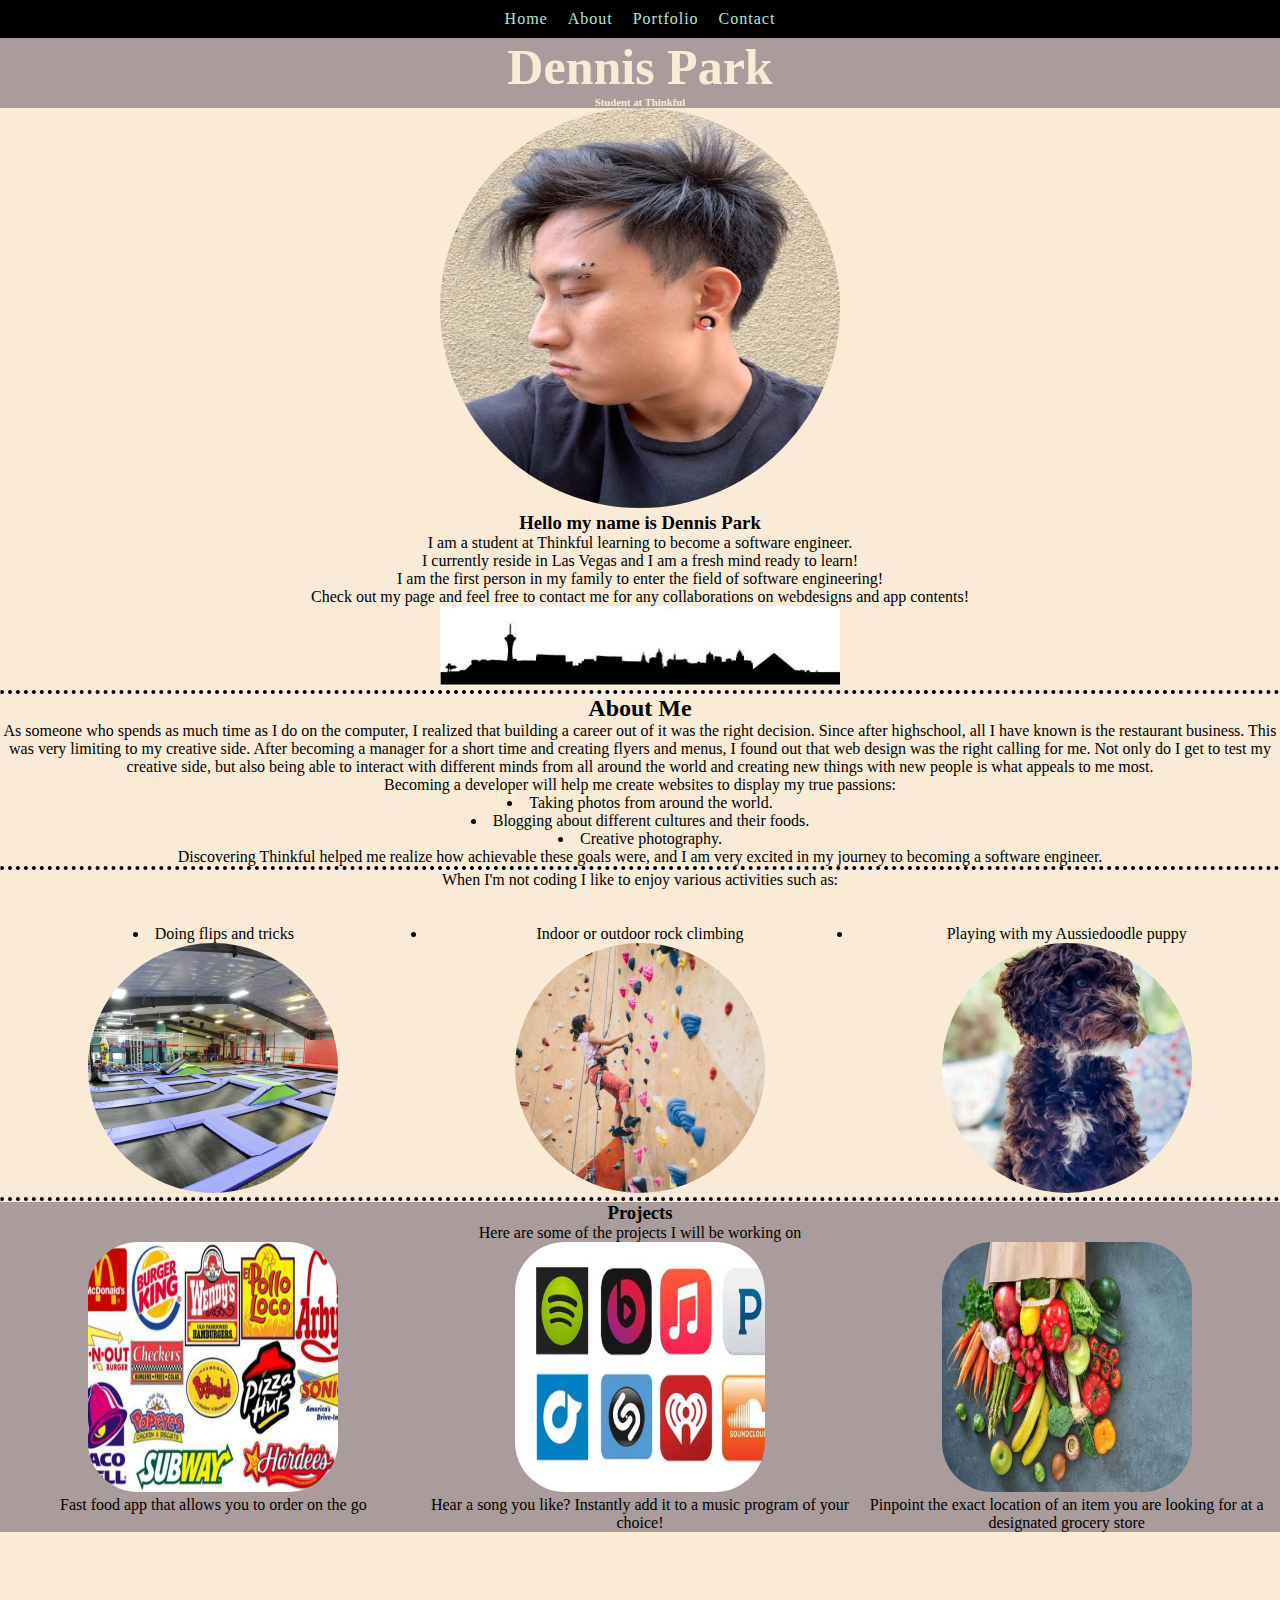
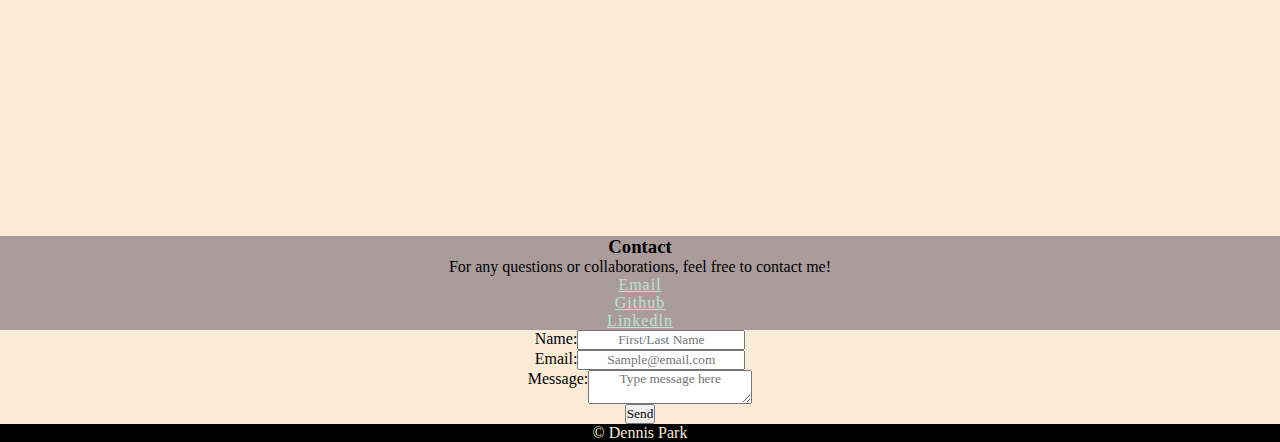
==== index.html @ a542b5a4 "fine tuning" ====
<!DOCTYPE html>
<html lang="en">

<head>
  <meta charset="utf-8">
  <meta name="viewport" content="width=device-width, initial-scale=1.0">
  <title>Dennis Park Web Portfolio</title>
  <link href="style.css" rel="stylesheet" type="text/css" />
</head>

<body>
  <header>
    <div class="adjust">
      <div class="wrapper">
        <nav>
          <ul id="menu">
            <li><a href="#home">Home</a></li>
            <li><a href="#about">About</a></li>
            <li><a href="#portfolio">Portfolio</a></li>
            <li><a href="#contact">Contact</a></li>
          </ul>
        </nav>
        <h1> Dennis Park</h1>
        <h6> Student at Thinkful</h6>
      </div>
    </div>
  </header>
  <main>
    <div class="adjust">
      <section id="home" class="intro">
        <img class="selfpic" src="images/profile_picture.jpg" alt="Picture of Dennis">

        <h3>Hello my name is Dennis Park </h3>
        <p>I am a student at Thinkful learning to become a software engineer. <br>
          I currently reside in Las Vegas and I am a fresh mind ready to learn!</p>
        <p>I am the first person in my family to enter the field of software engineering!</p>
        <p>Check out my page and feel free to contact me for any collaborations on webdesigns and app contents!</p>


        <!-- insert image source of Vegas skyline -->

        <img src="images/vegas_skyline_shade.jpg" width="400" height="80" alt="Las Vegas skyline sillhouette">

      </section>
      <hr>

      <!-- about me section, include web dev passion, and 2 interests -->

      <section id="about" class="intro">
        <h2>About Me</h2>
        <p>As someone who spends as much time as I do on the computer, I realized that building a career out of it was
          the
          right decision. Since after highschool, all I have known is the restaurant business. This was very limiting to
          my creative side. After becoming a manager for a short time and creating flyers and menus, I found out that
          web
          design was the right calling for me. Not only do I get to test my creative side, but also being able to
          interact
          with different minds from all around the world and creating new things with new people is what appeals to me
          most.</p>
        <p>Becoming a developer will help me create websites to display my true passions:</p>
        <ul>
          <li>Taking photos from around the world.
          <li>Blogging about different cultures and their foods.
          <li>Creative photography.
        </ul>
        <p>Discovering Thinkful helped me realize how achievable these goals were, and I am very excited in my journey
          to
          becoming a software engineer. </p>
        <hr>
        <p>When I'm not coding I like to enjoy various activities such as:</p>
        <br>
        <br>
        <!-- ADD INTERESTS OUTSIDE OF CODING + IMAGES TO REPRESENT-->
        <div class="group">
          <div class="item">
            <ul>
              <li>Doing flips and tricks</li>
              <img src="images/trampoline.jpg" width="100" height="100" alt="trampoline park">
          </div>
          <div class="item">
            <li>Indoor or outdoor rock climbing</li>
            <img src="images/rockclimbing.jpg" width="100" height="100" alt="Rock Climbing">
          </div>
          <div class="item">
            <li>Playing with my Aussiedoodle puppy</li>
            <img src="images/aussiedoodle.jpg" width="100" height="100" alt="Aussiedoodle puppy">
          </div>
        </div>
      </section>

      <!-- ADD PROJECT IDEAS AND IMAGES CORRELATING THOSE IDEAS-->
      <hr>
      <section id="portfolio" class="background">
        <h3>Projects</h3>
        <p>Here are some of the projects I will be working on</p>

      </section>
      <section class="group2">
        <br>
        <div class="item">
          <img src="images/fast_food_logos.jpg" width="100" height="100" alt="fast food logo">
          <p>Fast food app that allows you to order on the go</p>
        </div>
        <div class="item">
          <img src="images/music_logos.jpg" width="100" height="100" alt="music app logos">
          <p>Hear a song you like? Instantly add it to a music program of your choice!</p>
        </div>
        <div class="item">
          <img src="images/grocery.jpg" width="100" height="100" alt="groceries">
          <p>Pinpoint the exact location of an item you are looking for at a designated grocery store</p>
        </div>
      </section>


      <div class="bottom">
        <!--- insert map of Las vegas here -->

        <iframe class="map"
          src="https://www.google.com/maps/embed?pb=!1m18!1m12!1m3!1d86728.51692507544!2d-115.26774209374153!3d36.11620608109489!2m3!1f0!2f0!3f0!3m2!1i1024!2i768!4f13.1!3m3!1m2!1s0x80beb782a4f57dd1%3A0x3accd5e6d5b379a3!2sLas%20Vegas%2C%20NV!5e0!3m2!1sen!2sus!4v1603603362672!5m2!1sen!2sus"
          width="300" height="300" style="border:0;" allowfullscreen="" aria-hidden="false" tabindex="0"></iframe>
      </div>
      <!-- insert contact links here -->
      <div class="contact">
        <section id="contact">
          <h3>Contact</h3>

          <p> For any questions or collaborations, feel free to contact me! </p>
          <ol>
            <li><a href="mailto:park15dennis@gmail.com">Email</a></li>
            <li><a href="https://github.com/dpark999" target="_blank">Github</a></li>
            <li><a href="https://www.linkedin.com/in/dennis-park-57162b1ba/" target="_blank">Linkedln</a></li>
          </ol>
      </div>


      <form action="https://formspree.io/f/mpzolzog" method="POST">
        <div class="form">
          <label for="text">Name:</label>
          <input type="text" name="name" placeholder="First/Last Name">
        </div>
        <div class="form">
          <label for="email">Email:</label>
          <input type="email" name="_replyto" placeholder="Sample@email.com">
        </div>
        <div class="form">
          <label for="form-message">Message:</label>
          <textarea id="form-message" name="message" placeholder="Type message here"></textarea>
        </div>
        <div class="form">
          <input type="submit" value="Send">
        </div>
      </form>
      </section>
    </div>
  </main>

  <footer>
    <div class="footer">
      <p>© Dennis Park</p>
    </div>
  </footer>



  <script src="script.js"></script>
</body>

</html>
---- style.css ----
/* center all text*/
*{
  text-align:center;
  margin:0;
  padding:0;
  font-family:"Gochi Hand";
}
.adjust {
  margin:0;
}

/*Navigation styles */
header nav{
  background-color: black;
  margin-top:0;  
  display:flex;
  justify-content: center;
}

header nav ul {
  display:flex;
  list-style:none;
  padding-left:0;
  margin: 10px 0;
}

header nav ul li a {
  text-decoration: none;
  margin:0 20px 0 0;
  font-family: "Gochi Hand";
}

header nav ul li:last-child a{
  margin-right:0px;
}



/*header style*/

h1 {
  font-size:50px;
}

/* wrapper for header*/
.wrapper {
  background-color:rgb(170, 156, 156);
  color:antiquewhite;
  font-family: "Gochi Hand";
}

/*background color for upper half */
.intro {
  background-color:antiquewhite;
  font-family: 'Montserrat', sans-serif;
}

/*round out profile picture*/
.selfpic {
  width:400px;
  height:400px;
  border-radius: 50%;
}


/* make bullets for lists next to text*/
ul {
  list-style-position: inside;

}

/* alternate colors for backgrounds*/
.contact {
  background-color:rgb(170,156,156);
  font-family:'Times New Roman', Times, serif;
}

.bottom {
  background-color:antiquewhite;
}

.footer {
  background-color:black;
  color:antiquewhite;
}

/*trim out map to be a circle*/
.map {
  border-radius:50%;
}

/*style rulers make dotted*/
hr {
  background-color:antiquewhite;
  border-top:4px black dotted;
}

/*add colors to links*/


a:link {
  color:rgb(185, 228, 214);
}
a:visited{
  color:rgb(149, 223, 198);
}
a:hover{
  color:white;
}
a:active{
  color:rgb(223, 46, 46);
}

a {
  color:rgb(166, 206, 166);
  font-family:impact;
  letter-spacing:1px;
}

/* ADD FLEXBOX STYLE TO IMAGES FOR INTERESTS AND PROJECTS */
.item {
  flex: 1;
}

.group {
  display:flex;
  flex-direction: row;
}

.group img {
  border-radius:50%;
}


.group2 {
  display:flex;
  flex-direction: row;
}

.group2 img {
  border-radius:20%;
}

section {
  background-color: rgb(170, 156, 156)
}

h3 {
  text-align:center;
}

.background {
  background-color:rgb(170, 156, 156)
}

/*submit form styling */
.form {
  background-color:antiquewhite;
  display:flex;
  flex-direction:row;
  justify-content: center;

}


/* ADD MEDIA QUEREIES . MAKE INTERESTS IMAGES CIRCULAR WHEN OPEN ON A DESKTOP */
@media all and (min-width:800px) {
  .group img {
    width:250px;
    height:250px;
    border-radius: 50%;
  }

  .group2 img{
    width: 250px;
    height:250px;
    border-radius:20%;
  }
}
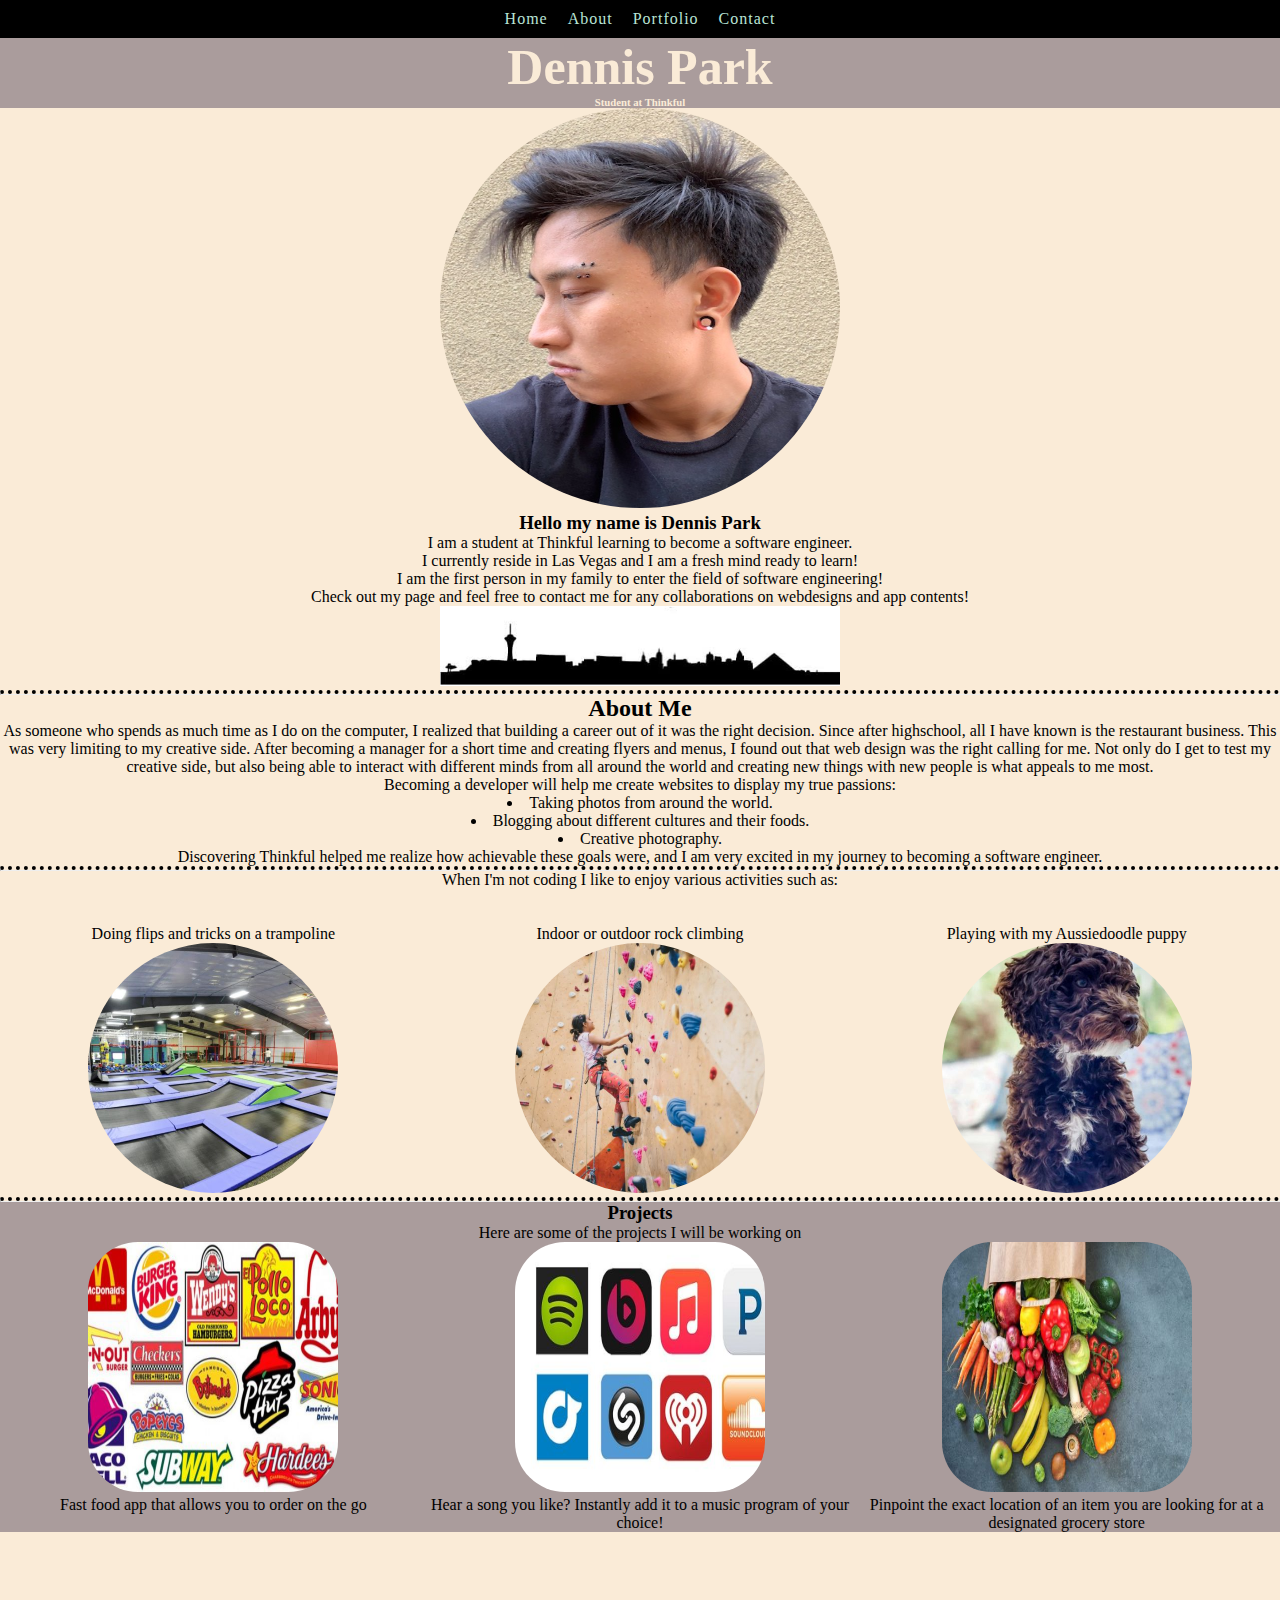
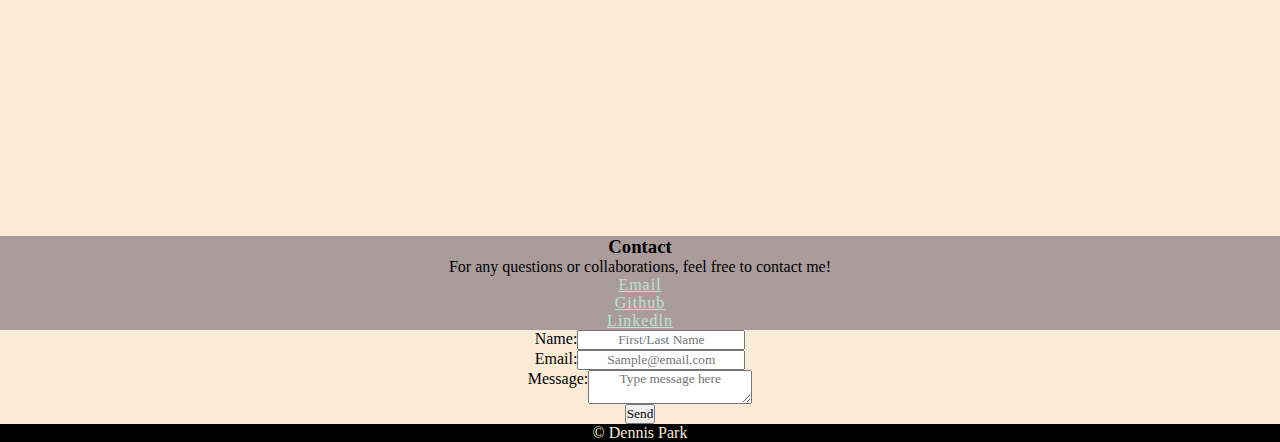
==== commit a2e611ce: "bullet removal" ====
--- a/index.html
+++ b/index.html
@@ -74,7 +74,7 @@
         <div class="group">
           <div class="item">
             <ul>
-              <li>Doing flips and tricks</li>
+              <li>Doing flips and tricks on a trampoline</li>
               <img src="images/trampoline.jpg" width="100" height="100" alt="trampoline park">
           </div>
           <div class="item">
--- a/style.css
+++ b/style.css
@@ -126,7 +126,7 @@
   display:flex;
   flex-direction: row;
 }
-
+/* image configuration for mobile*/
 .group img {
   border-radius:50%;
 }
@@ -139,6 +139,10 @@
 
 .group2 img {
   border-radius:20%;
+}
+
+.item li {
+  list-style: none;
 }
 
 section {
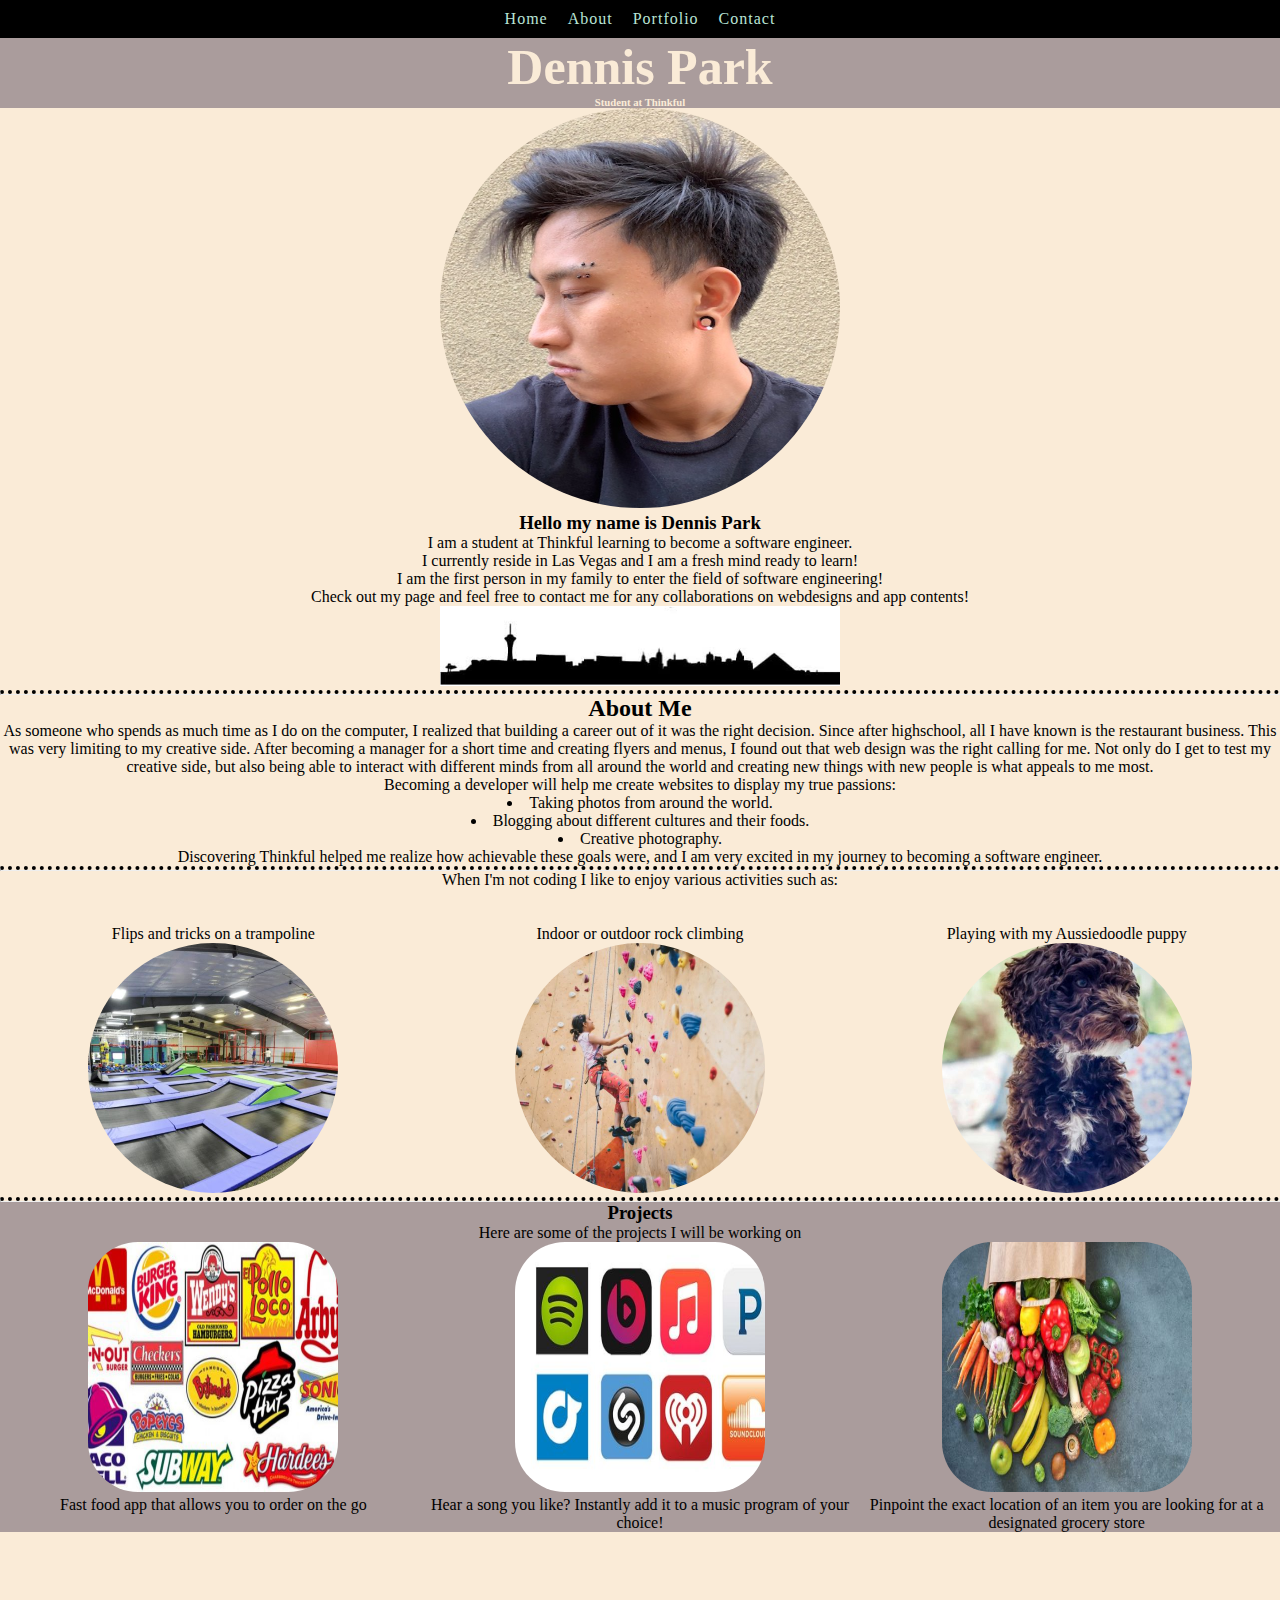
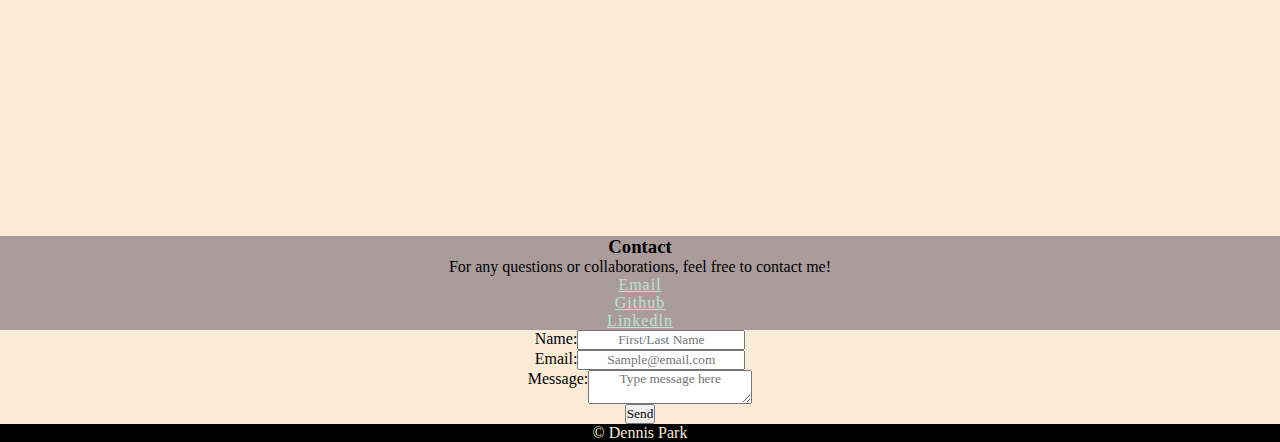
==== commit d787e2ec: "Interest word choice change" ====
--- a/index.html
+++ b/index.html
@@ -74,7 +74,7 @@
         <div class="group">
           <div class="item">
             <ul>
-              <li>Doing flips and tricks on a trampoline</li>
+              <li>Flips and tricks on a trampoline</li>
               <img src="images/trampoline.jpg" width="100" height="100" alt="trampoline park">
           </div>
           <div class="item">
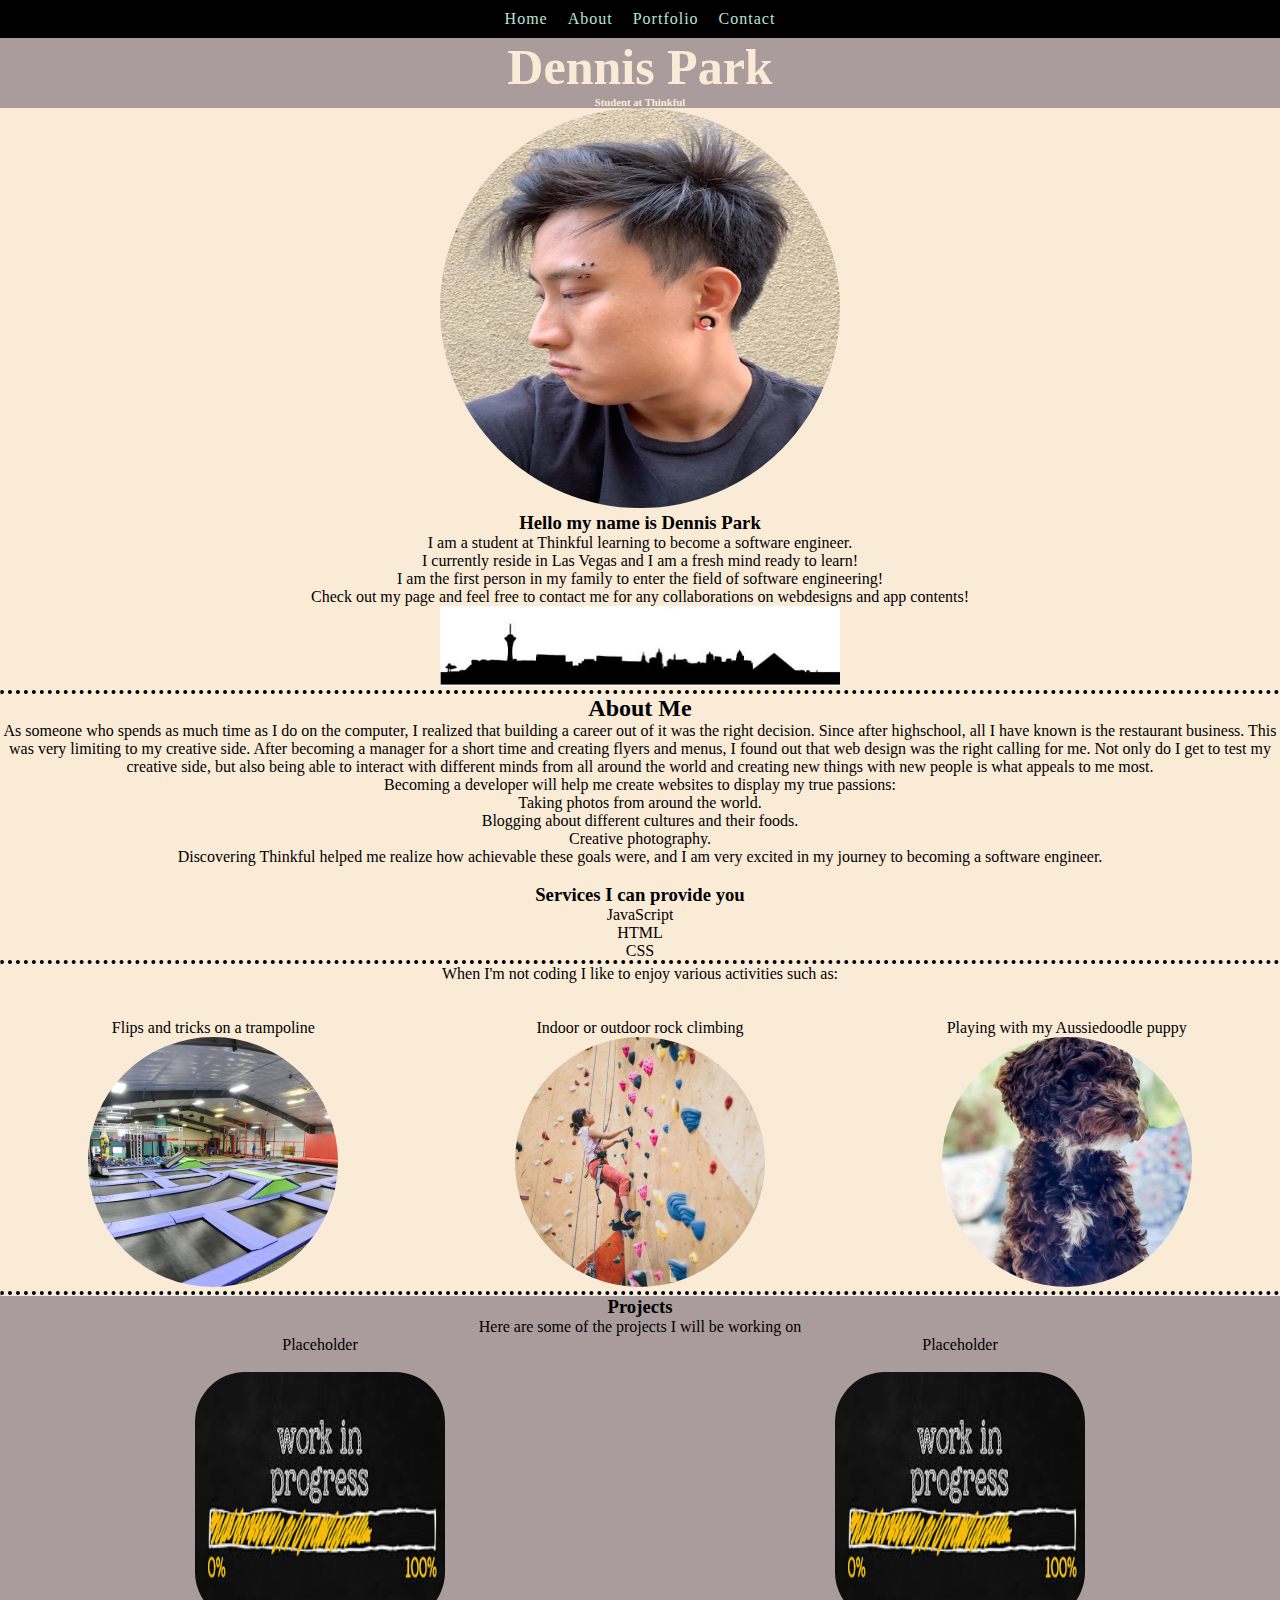
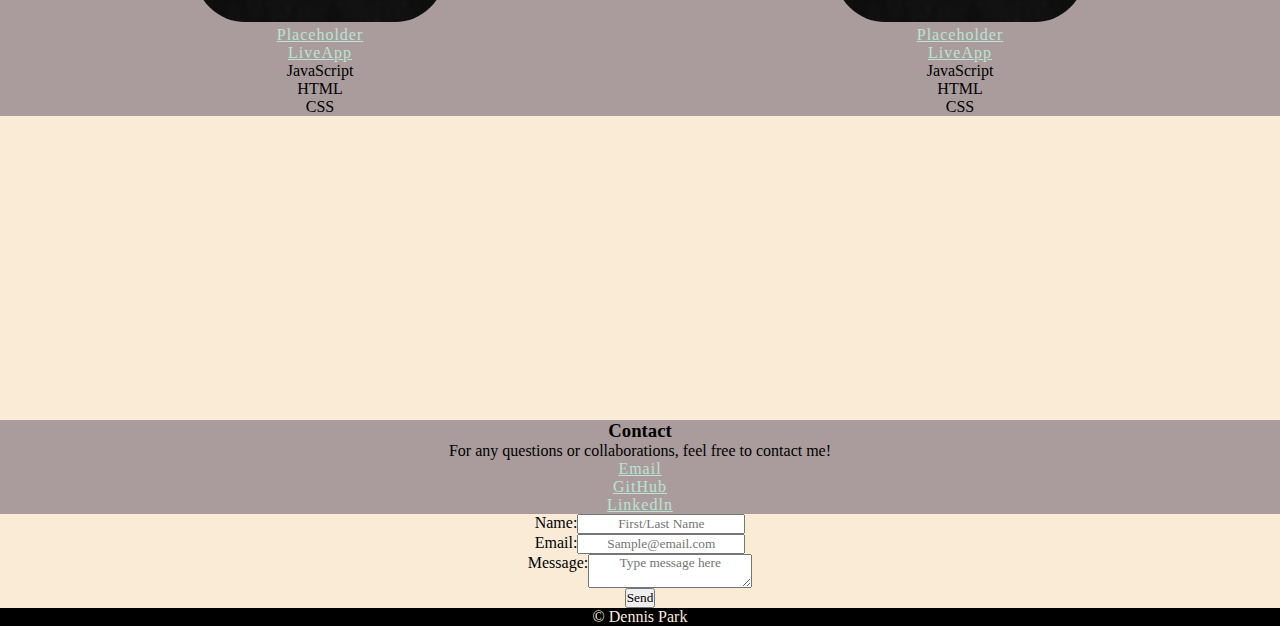
==== commit 8409d515: "final update" ====
--- a/index.html
+++ b/index.html
@@ -48,24 +48,36 @@
 
       <section id="about" class="intro">
         <h2>About Me</h2>
-        <p>As someone who spends as much time as I do on the computer, I realized that building a career out of it was
-          the
-          right decision. Since after highschool, all I have known is the restaurant business. This was very limiting to
-          my creative side. After becoming a manager for a short time and creating flyers and menus, I found out that
-          web
-          design was the right calling for me. Not only do I get to test my creative side, but also being able to
-          interact
-          with different minds from all around the world and creating new things with new people is what appeals to me
-          most.</p>
-        <p>Becoming a developer will help me create websites to display my true passions:</p>
-        <ul>
-          <li>Taking photos from around the world.
-          <li>Blogging about different cultures and their foods.
-          <li>Creative photography.
-        </ul>
+        <div class="item">
+          <p>As someone who spends as much time as I do on the computer, I realized that building a career out of it was
+            the
+            right decision. Since after highschool, all I have known is the restaurant business. This was very limiting
+            to
+            my creative side. After becoming a manager for a short time and creating flyers and menus, I found out that
+            web
+            design was the right calling for me. Not only do I get to test my creative side, but also being able to
+            interact
+            with different minds from all around the world and creating new things with new people is what appeals to me
+            most.</p>
+          <p>Becoming a developer will help me create websites to display my true passions:</p>
+          <ul>
+            <li>Taking photos from around the world.
+            <li>Blogging about different cultures and their foods.
+            <li>Creative photography.
+          </ul>
+        </div>
         <p>Discovering Thinkful helped me realize how achievable these goals were, and I am very excited in my journey
           to
           becoming a software engineer. </p>
+        <br>
+        <div class="item">
+          <h3>Services I can provide you</h3>
+          <ul>
+            <li>JavaScript</li>
+            <li>HTML</li>
+            <li>CSS</li>
+          </ul>
+        </div>
         <hr>
         <p>When I'm not coding I like to enjoy various activities such as:</p>
         <br>
@@ -73,17 +85,17 @@
         <!-- ADD INTERESTS OUTSIDE OF CODING + IMAGES TO REPRESENT-->
         <div class="group">
           <div class="item">
-            <ul>
-              <li>Flips and tricks on a trampoline</li>
-              <img src="images/trampoline.jpg" width="100" height="100" alt="trampoline park">
+            <p>Flips and tricks on a trampoline</p>
+            <img src="images/trampoline.jpg" width="100" height="100" alt="trampoline park">
           </div>
           <div class="item">
-            <li>Indoor or outdoor rock climbing</li>
+            <p>Indoor or outdoor rock climbing</p>
             <img src="images/rockclimbing.jpg" width="100" height="100" alt="Rock Climbing">
           </div>
           <div class="item">
-            <li>Playing with my Aussiedoodle puppy</li>
+            <p>Playing with my Aussiedoodle puppy</p>
             <img src="images/aussiedoodle.jpg" width="100" height="100" alt="Aussiedoodle puppy">
+
           </div>
         </div>
       </section>
@@ -93,21 +105,38 @@
       <section id="portfolio" class="background">
         <h3>Projects</h3>
         <p>Here are some of the projects I will be working on</p>
-
-      </section>
-      <section class="group2">
-        <br>
-        <div class="item">
-          <img src="images/fast_food_logos.jpg" width="100" height="100" alt="fast food logo">
-          <p>Fast food app that allows you to order on the go</p>
-        </div>
-        <div class="item">
-          <img src="images/music_logos.jpg" width="100" height="100" alt="music app logos">
-          <p>Hear a song you like? Instantly add it to a music program of your choice!</p>
-        </div>
-        <div class="item">
-          <img src="images/grocery.jpg" width="100" height="100" alt="groceries">
-          <p>Pinpoint the exact location of an item you are looking for at a designated grocery store</p>
+        <div class=group2>
+          <br>
+          <div class="item">
+            <p>Placeholder</p>
+            <br>
+            <img src="images/coming_soon.jpg" width="100" height="100" alt="music app logos">
+            <br>
+            <a href="https://github.com/dpark999">Placeholder</a>
+            <br>
+            <a href="https://dpark999.github.io/Web-Portfolio/">LiveApp</a>
+            <br>
+            <ul>
+              <li>JavaScript</li>
+              <li>HTML</li>
+              <li>CSS</li>
+            </ul>
+          </div>
+          <div class="item">
+            <p>Placeholder</p>
+            <br>
+            <img src="images/coming_soon.jpg" width="100" height="100" alt="groceries">
+            <br>
+            <a href="https://github.com/dpark999">Placeholder</a>
+            <br>
+            <a href="https://dpark999.github.io/Web-Portfolio/">LiveApp</a>
+            <br>
+            <ul>
+              <li>JavaScript</li>
+              <li>HTML</li>
+              <li>CSS</li>
+            </ul>
+          </div>
         </div>
       </section>
 
@@ -120,36 +149,33 @@
           width="300" height="300" style="border:0;" allowfullscreen="" aria-hidden="false" tabindex="0"></iframe>
       </div>
       <!-- insert contact links here -->
-      <div class="contact">
-        <section id="contact">
-          <h3>Contact</h3>
-
+      <section id="contact">
+        <h3>Contact</h3>
+        <div class="contact">
           <p> For any questions or collaborations, feel free to contact me! </p>
           <ol>
             <li><a href="mailto:park15dennis@gmail.com">Email</a></li>
-            <li><a href="https://github.com/dpark999" target="_blank">Github</a></li>
+            <li><a href="https://github.com/dpark999" target="_blank">GitHub</a></li>
             <li><a href="https://www.linkedin.com/in/dennis-park-57162b1ba/" target="_blank">Linkedln</a></li>
           </ol>
-      </div>
-
-
-      <form action="https://formspree.io/f/mpzolzog" method="POST">
-        <div class="form">
-          <label for="text">Name:</label>
-          <input type="text" name="name" placeholder="First/Last Name">
         </div>
-        <div class="form">
-          <label for="email">Email:</label>
-          <input type="email" name="_replyto" placeholder="Sample@email.com">
-        </div>
-        <div class="form">
-          <label for="form-message">Message:</label>
-          <textarea id="form-message" name="message" placeholder="Type message here"></textarea>
-        </div>
-        <div class="form">
-          <input type="submit" value="Send">
-        </div>
-      </form>
+        <form action="https://formspree.io/f/mpzolzog" method="POST">
+          <div class="form">
+            <label for="name">Name:</label>
+            <input id="name" type="text" name="name" placeholder="First/Last Name">
+          </div>
+          <div class="form">
+            <label for="email">Email:</label>
+            <input id="email" type="email" name="_replyto" placeholder="Sample@email.com">
+          </div>
+          <div class="form">
+            <label for="form-message">Message:</label>
+            <textarea id="form-message" name="message" placeholder="Type message here"></textarea>
+          </div>
+          <div class="form">
+            <input type="submit" value="Send">
+          </div>
+        </form>
       </section>
     </div>
   </main>
--- a/style.css
+++ b/style.css
@@ -57,8 +57,8 @@
 
 /*round out profile picture*/
 .selfpic {
-  width:400px;
-  height:400px;
+  width:200px;
+  height:200px;
   border-radius: 50%;
 }
 
@@ -167,6 +167,7 @@
 }
 
 
+
 /* ADD MEDIA QUEREIES . MAKE INTERESTS IMAGES CIRCULAR WHEN OPEN ON A DESKTOP */
 @media all and (min-width:800px) {
   .group img {
@@ -180,4 +181,11 @@
     height:250px;
     border-radius:20%;
   }
+
+  .selfpic {
+    width:400px;
+    height:400px;
+    border-radius: 50%;
+  }
+
 }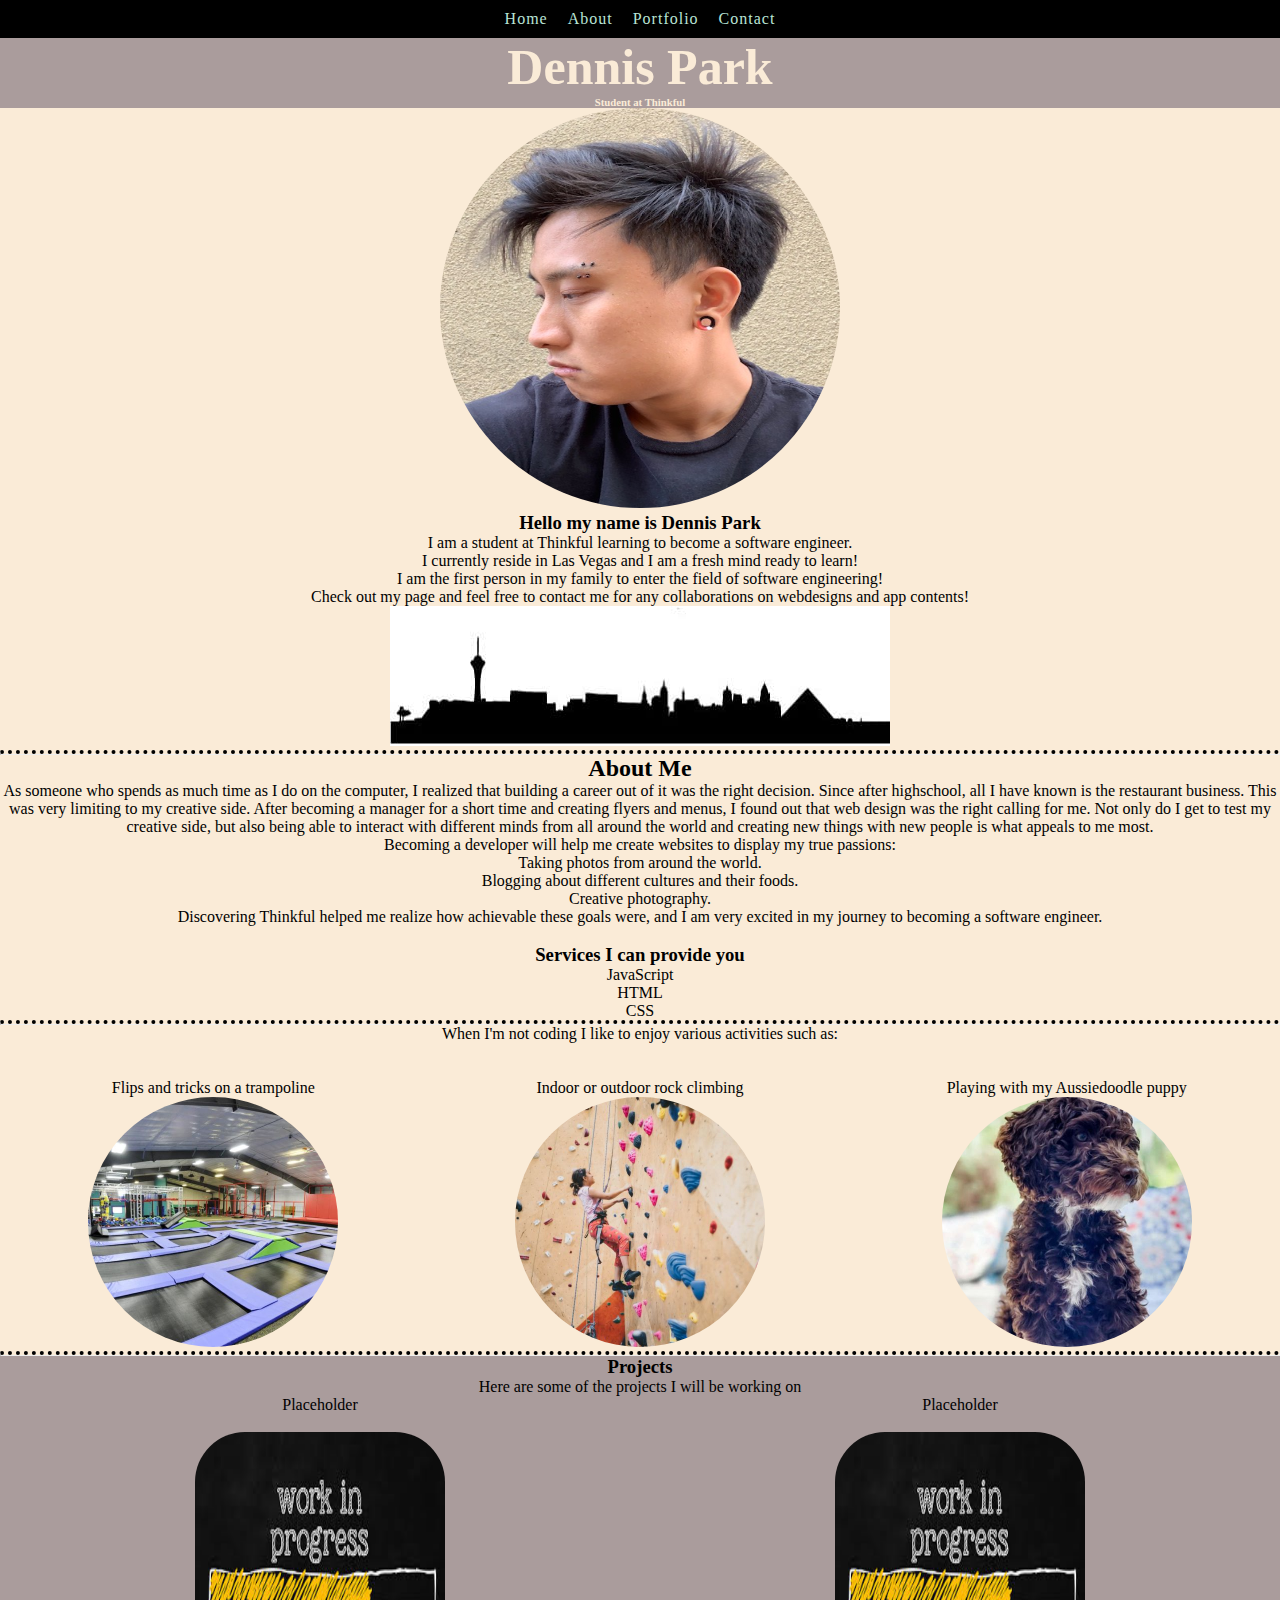
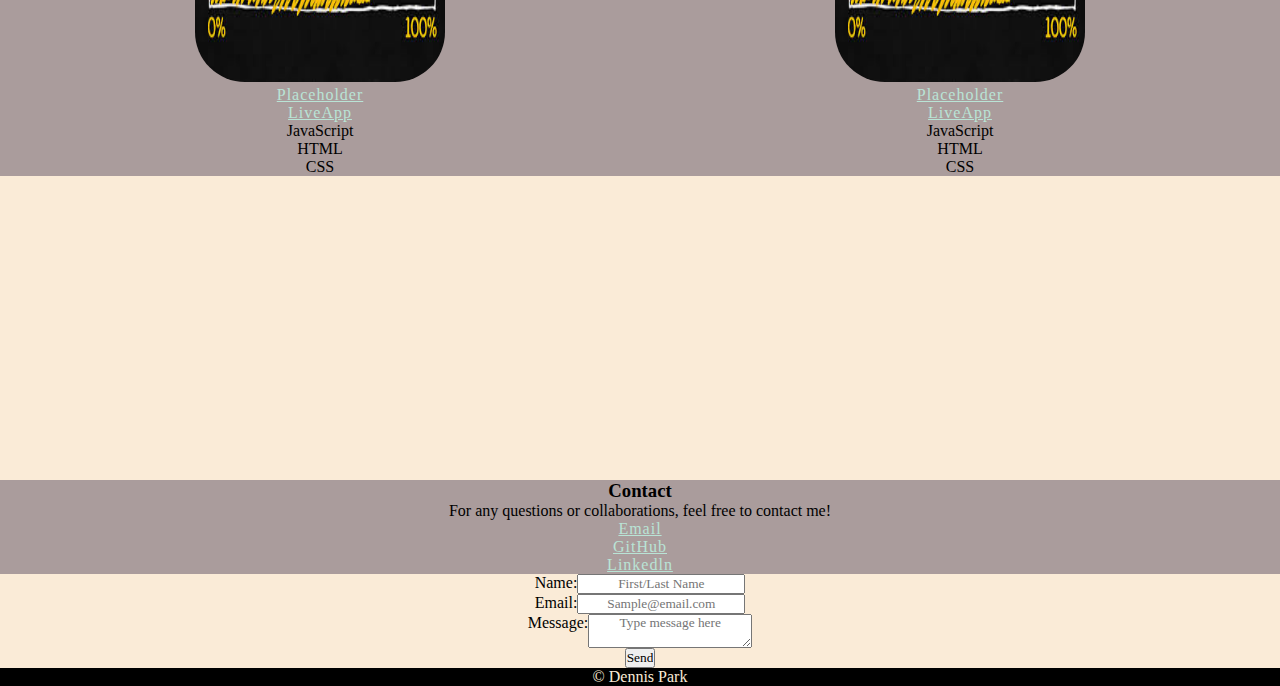
==== commit 2b5395d1: "index revision" ====
--- a/index.html
+++ b/index.html
@@ -38,9 +38,9 @@
 
 
         <!-- insert image source of Vegas skyline -->
-
-        <img src="images/vegas_skyline_shade.jpg" width="400" height="80" alt="Las Vegas skyline sillhouette">
-
+        <div class="skyline">
+          <img src="images/vegas_skyline_shade.jpg" alt="Las Vegas skyline sillhouette">
+        </div>
       </section>
       <hr>
 
--- a/style.css
+++ b/style.css
@@ -62,6 +62,10 @@
   border-radius: 50%;
 }
 
+/* skyline scaling */
+.skyline img{
+  max-width: 100%;
+}
 
 /* make bullets for lists next to text*/
 ul {
